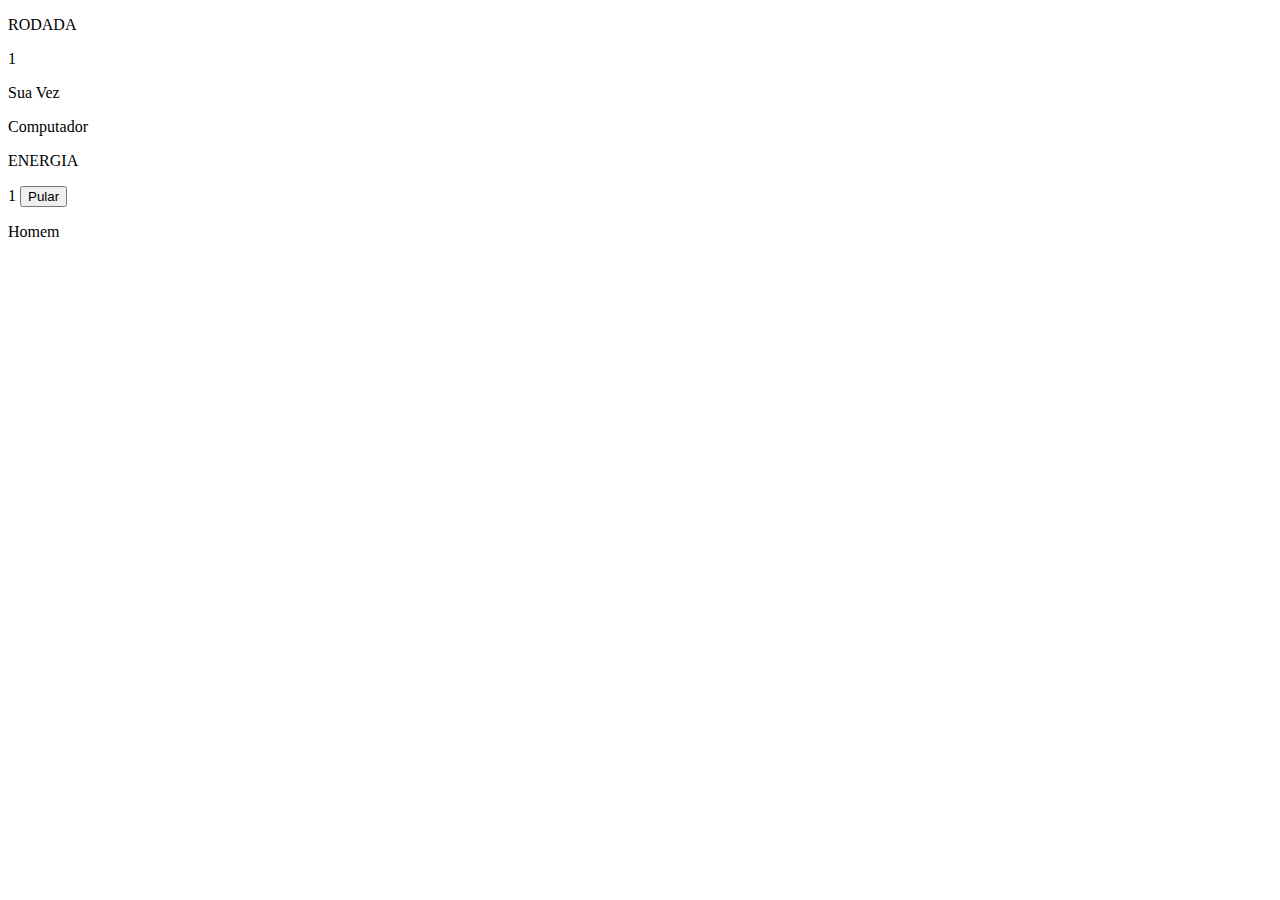
==== jogo.html @ 38663375 "Add files via upload" ====
<!DOCTYPE html>
<html lang="pt-br">

<head>
    <meta charset="UTF-8">
    <meta name="viewport" content="width=device-width, initial-scale=1.0">
    <link rel="stylesheet" href="./css/style_game.css">
    <title>Estalo Lastimável</title>
    <script src="./src/main.js" defer type="module"></script>
</head>

<body>
    <main>
        <div id="jogador_1">
            <div id="round">
                <p>RODADA</p>
                <span>1</span>
            </div>
            <div class="campo_cartas" id="mesa_j2">
                <p id = "sua_vez">Sua Vez</p>
            </div>
            <div class="perfil">
                <p>Computador</p>
            </div>
        </div>
        <div id="tabuleiro">
        </div>
        <div id="jogador_2">
            <div id="energia">
                <p>ENERGIA</p>
                <span>1</span>
                <button>Pular</button>
            </div>
            <div class="campo_cartas" id="cartas_j2">
            </div>
            <div class="perfil">
                <p>Homem</p>
            </div>
        </div>
    </main>
</body>

</html>
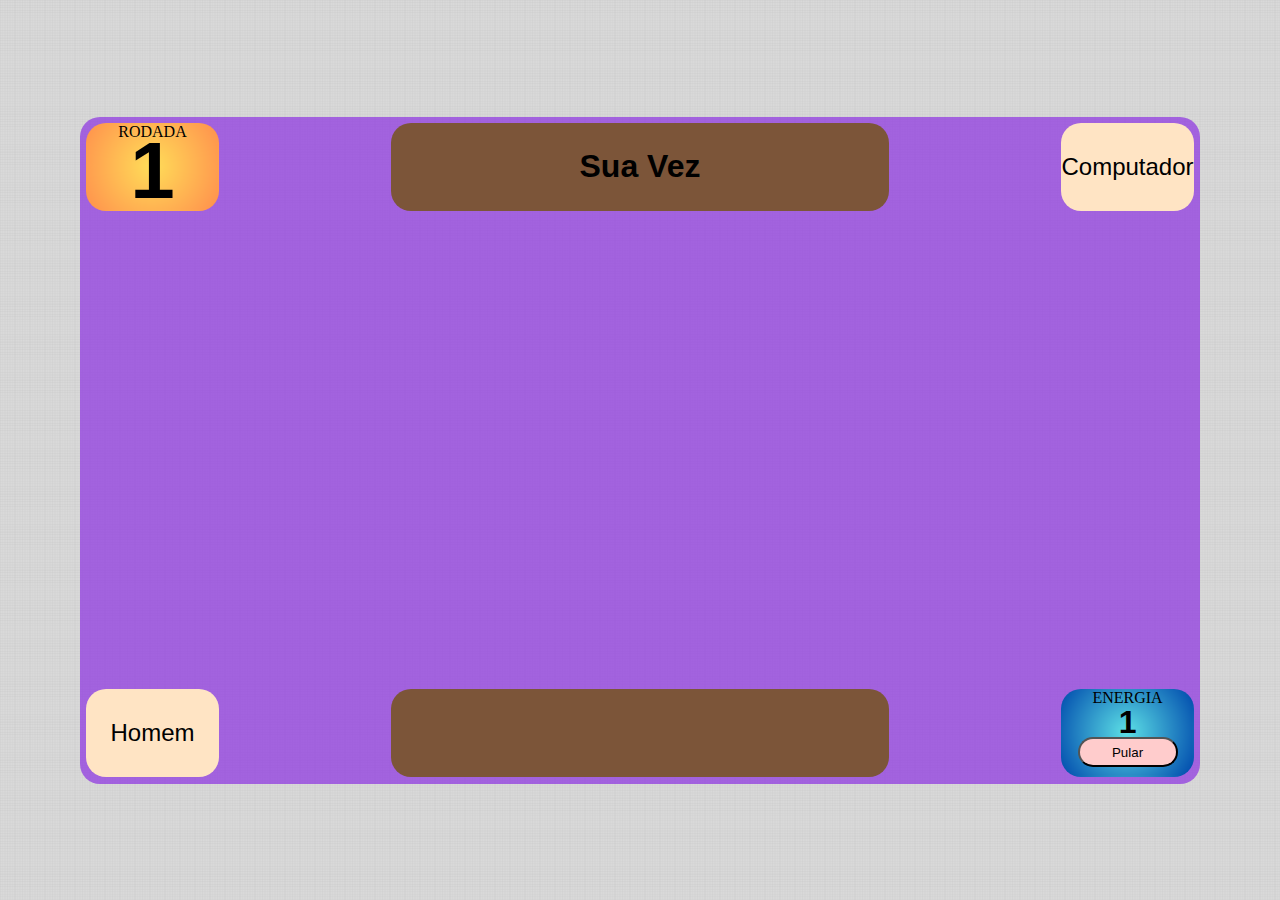
==== commit d6088be0: "Update jogo.html" ====
--- a/jogo.html
+++ b/jogo.html
@@ -6,7 +6,7 @@
     <meta name="viewport" content="width=device-width, initial-scale=1.0">
     <link rel="stylesheet" href="./css/style_game.css">
     <title>Estalo Lastimável</title>
-    <script src="./src/main.js" defer type="module"></script>
+    <script src="./src/main.js" defer></script>
 </head>
 
 <body>
@@ -40,4 +40,4 @@
     </main>
 </body>
 
-</html>+</html>
--- a/css/style_game.css
+++ b/css/style_game.css
@@ -0,0 +1,163 @@
+* {
+    margin: 0;
+    padding: 0;
+    box-sizing: border-box;
+}
+
+html, body {
+    height: 100%;
+    width: 100%;
+    background-image: url('../images/fundo_lateral.png');
+    display: flex;
+    align-items: center;
+}
+
+main {
+    border-radius: 20px;
+    background-color: rgba(137, 43, 226, 0.678);
+    width: 1120px;
+    margin: 0 auto;
+    height: 667px;
+}
+
+#jogador_1, #jogador_2 {
+    height: 15%;
+    display: flex;
+    align-items: center;
+    justify-content: space-between;
+    padding: 6px;
+}
+
+#tabuleiro {
+    height: 70%;
+    display: flex;
+    justify-content: space-around;
+    align-items: center;
+}
+
+#jogador_2 {
+    margin: 0 auto;
+    flex-flow: row-reverse;
+}
+
+.cenarios {
+    width: 30%;
+    height: 97%;
+    padding: 0 5px;
+    display: flex;
+    flex-direction: column;
+    justify-content: space-around;
+    align-items: center;
+}
+
+.campo {
+    border-radius: 10px;
+    background-image: url('../images/campos_cenarios.png');
+    height: 170px;
+    width: 132px;
+    display: flex;
+    justify-content: start;
+    flex-wrap: wrap;
+    padding: 5px 0 0 8px;
+    gap: 7px;
+}
+
+.imagem {
+    border-radius: 10px;
+    height: 110px;
+    width: 100%;
+    background-position: right center;
+    background-repeat: no-repeat;
+    background-size: cover;
+    opacity: 0.8;
+    display: flex;
+    flex-direction: column;
+    justify-content: space-between;
+    align-items: center;
+}
+
+#round, #energia, .perfil, .campo_cartas {
+    height: 100%;
+    border-radius: 20px;
+}
+
+#round, #energia, .perfil {
+    width: 12%;
+}
+
+#round, #energia {
+    display: flex;
+    flex-direction: column;
+    justify-content: start;
+    align-items: center;
+    text-align: center;
+}
+
+#round {
+    background-image: url('../images/rodadas.png');
+}
+
+#energia {
+
+    background-image: url('../images/botao_energia.png');
+}
+
+#round>span {
+    font-size: 5em;
+    font-weight: bold;
+    font-family: 'Gill Sans', 'Gill Sans MT', Calibri, 'Trebuchet MS', sans-serif;
+    line-height: 60px;
+}
+
+#energia>span {
+    font-size: 2em;
+    font-weight: bold;
+    font-family: 'Gill Sans', 'Gill Sans MT', Calibri, 'Trebuchet MS', sans-serif;
+    line-height: 30px;
+}
+
+#energia>button {
+    height: 30px;
+    width: 100px;
+    border-radius: 15px;
+    background-color: #ffcccc;
+}
+
+.perfil {
+    text-align: center;
+    display: flex;
+    align-items: center;
+    justify-content: center;
+    font-family: 'Gill Sans', 'Gill Sans MT', Calibri, 'Trebuchet MS', sans-serif;
+    background-color: bisque;
+}
+
+.perfil>p {
+    font-size: 1.5em;
+}
+
+
+.campo_cartas {
+    width: 45%;
+    border-radius: 20px;
+    display: flex;
+    align-items: center;
+    justify-content: center;
+    background-color: rgb(124, 85, 57);
+}
+
+#cartas_j2 {
+    gap: 8px;
+}
+
+.carta {
+    border-radius: 5px;
+    width: 55px;
+    height: 75px;
+}
+
+#mesa_j2>p {
+    font-family: 'Gill Sans', 'Gill Sans MT', Calibri, 'Trebuchet MS', sans-serif;
+    font-size: 2em;
+    font-weight: bold;
+}